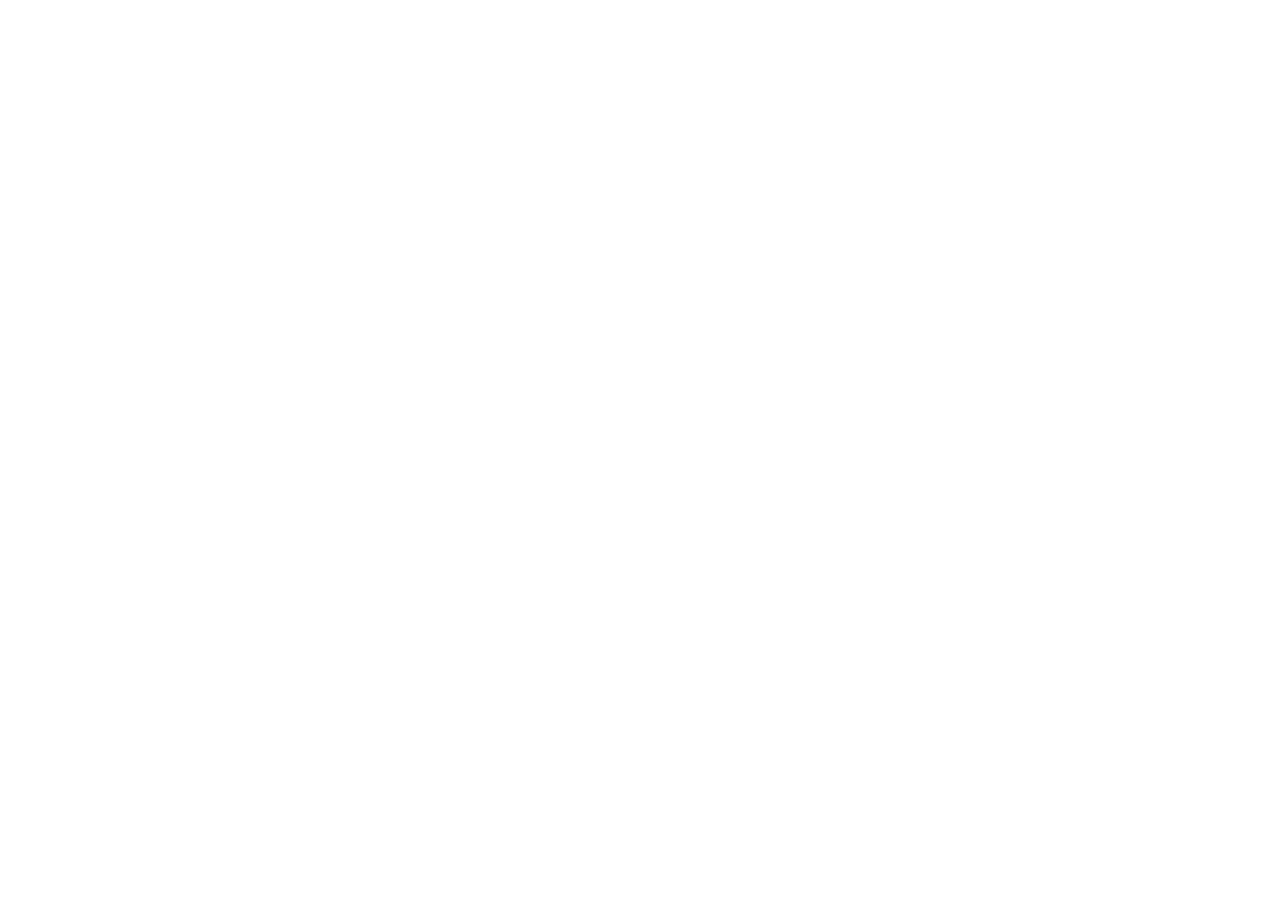
==== companies.html @ 813297e2 "Created companies page including total amount and list of companies sections" ====
<!DOCTYPE html>
<html lang="en">
<head>
    <meta charset="UTF-8">
    <meta name="viewport" content="width=device-width, initial-scale=1.0">
    <meta http-equiv="X-UA-Compatible" content="ie=edge">
    <link rel="stylesheet" type="text/css" media="screen" href="style.css" />
    <script type="text/javascript" src="script.js"></script>
    <title>Companies</title>
</head>
<body onload="getAPI()">
    <section class="companies">
        <div id="total" ></div>
    </section>
    <section class="companies">
        <ul id="list"></ul>
    </section>
    <section id="location" class="companies">

            <div class="lds-spinner"><div></div><div></div><div></div><div></div><div></div><div></div><div></div><div></div><div></div><div></div><div></div><div></div></div>

    </section>
    <section id="news" class="companies"></section>
</body>
</html>
---- style.css ----
* {
    margin: 0;
    padding: 0;
    box-sizing: border-box;
    font-family: arial;
}

a {
    text-decoration: none;
  }

form {
    display: flex;
    flex-direction: column;
    width: 380px;
    height: 380px;
    margin: 50px auto;
    padding: 3px;
    border: 1px #ccc solid;
    border-radius: 5px;
}

.inputWrapper {
    border: solid 1px #ccc;
    border-radius: 5px;
    padding: 0 8px;
    margin: 3px 3px;
    position: relative;
}

.inputWrapper input {
    font-size: 16px;
    outline: 0;
    border: none;
    background: 0 0;
    color: #7c6f7e;
    padding: 16px 0 10px;
    width: 100%;
    height: 100%;
}

label {
    font-size: 16px;
    position: absolute;
    transform-origin: top left;
    transform: translate(0, 16px) scale(1);
    transition: all .2s ease-in-out;
}

.inputWrapper.active label {
    transform: translate(0, 4px) scale(.75);
    letter-spacing: 1px;
}

select {
    font-size: 16px;
    outline: 0;
    border: solid 1px #ccc;
    padding: 0 8px;
    margin: 3px 3px;
    height: 48px;
}

select option {
    padding: 16px 0 10px;
}

#conditionsContainer {
    display: flex;
    align-items: center;
    color: #857874;
    height: 48px;
    margin: 3px 3px;
    padding: 16px 0 10px;
}

#conditionsContainer input {
    margin: 0 10px;
}

#conditionsContainer a:hover {
    color: #c59480;
}

#button {
    height: 48px;
    display: flex;
    justify-content: flex-end;
    margin: 3px 3px;
}

button {
    border: none;
    border-radius: 2px;
    color: #757575;
    position: relative;
    height: 100%;
    margin: 0;
    min-width: 64px;
    padding: 0 16px;
    display: inline-block;
    font-size: 16px;
    font-weight: 500;
    text-transform: uppercase;
    will-change: box-shadow;
    transition: box-shadow .2s cubic-bezier(.4, 0, 1, 1), background-color .2s cubic-bezier(.4, 0, .2, 1), color .2s cubic-bezier(.4, 0, .2, 1);
    outline: none;
    cursor: pointer;
    text-decoration: none;
    text-align: center;
}

button:hover {
    background-color: rgba(158, 158, 158, .2);
}

button:active {
    background-color: rgba(158, 158, 158, .4);
}

/* loaders */

.lds-spinner {
    color: official;
    display: inline-block;
    position: relative;
    width: 64px;
    height: 64px;
}

.lds-spinner div {
    transform-origin: 32px 32px;
    animation: lds-spinner 1.2s linear infinite;
}

.lds-spinner div:after {
    content: " ";
    display: block;
    position: absolute;
    top: 3px;
    left: 29px;
    width: 5px;
    height: 14px;
    border-radius: 20%;
    background: #fff;
}

.lds-spinner div:nth-child(1) {
    transform: rotate(0deg);
    animation-delay: -1.1s;
}

.lds-spinner div:nth-child(2) {
    transform: rotate(30deg);
    animation-delay: -1s;
}

.lds-spinner div:nth-child(3) {
    transform: rotate(60deg);
    animation-delay: -0.9s;
}

.lds-spinner div:nth-child(4) {
    transform: rotate(90deg);
    animation-delay: -0.8s;
}

.lds-spinner div:nth-child(5) {
    transform: rotate(120deg);
    animation-delay: -0.7s;
}

.lds-spinner div:nth-child(6) {
    transform: rotate(150deg);
    animation-delay: -0.6s;
}

.lds-spinner div:nth-child(7) {
    transform: rotate(180deg);
    animation-delay: -0.5s;
}

.lds-spinner div:nth-child(8) {
    transform: rotate(210deg);
    animation-delay: -0.4s;
}

.lds-spinner div:nth-child(9) {
    transform: rotate(240deg);
    animation-delay: -0.3s;
}

.lds-spinner div:nth-child(10) {
    transform: rotate(270deg);
    animation-delay: -0.2s;
}

.lds-spinner div:nth-child(11) {
    transform: rotate(300deg);
    animation-delay: -0.1s;
}

.lds-spinner div:nth-child(12) {
    transform: rotate(330deg);
    animation-delay: 0s;
}

@keyframes lds-spinner {
    0% {
      opacity: 1;
    }
    100% {
      opacity: 0;
    }
}
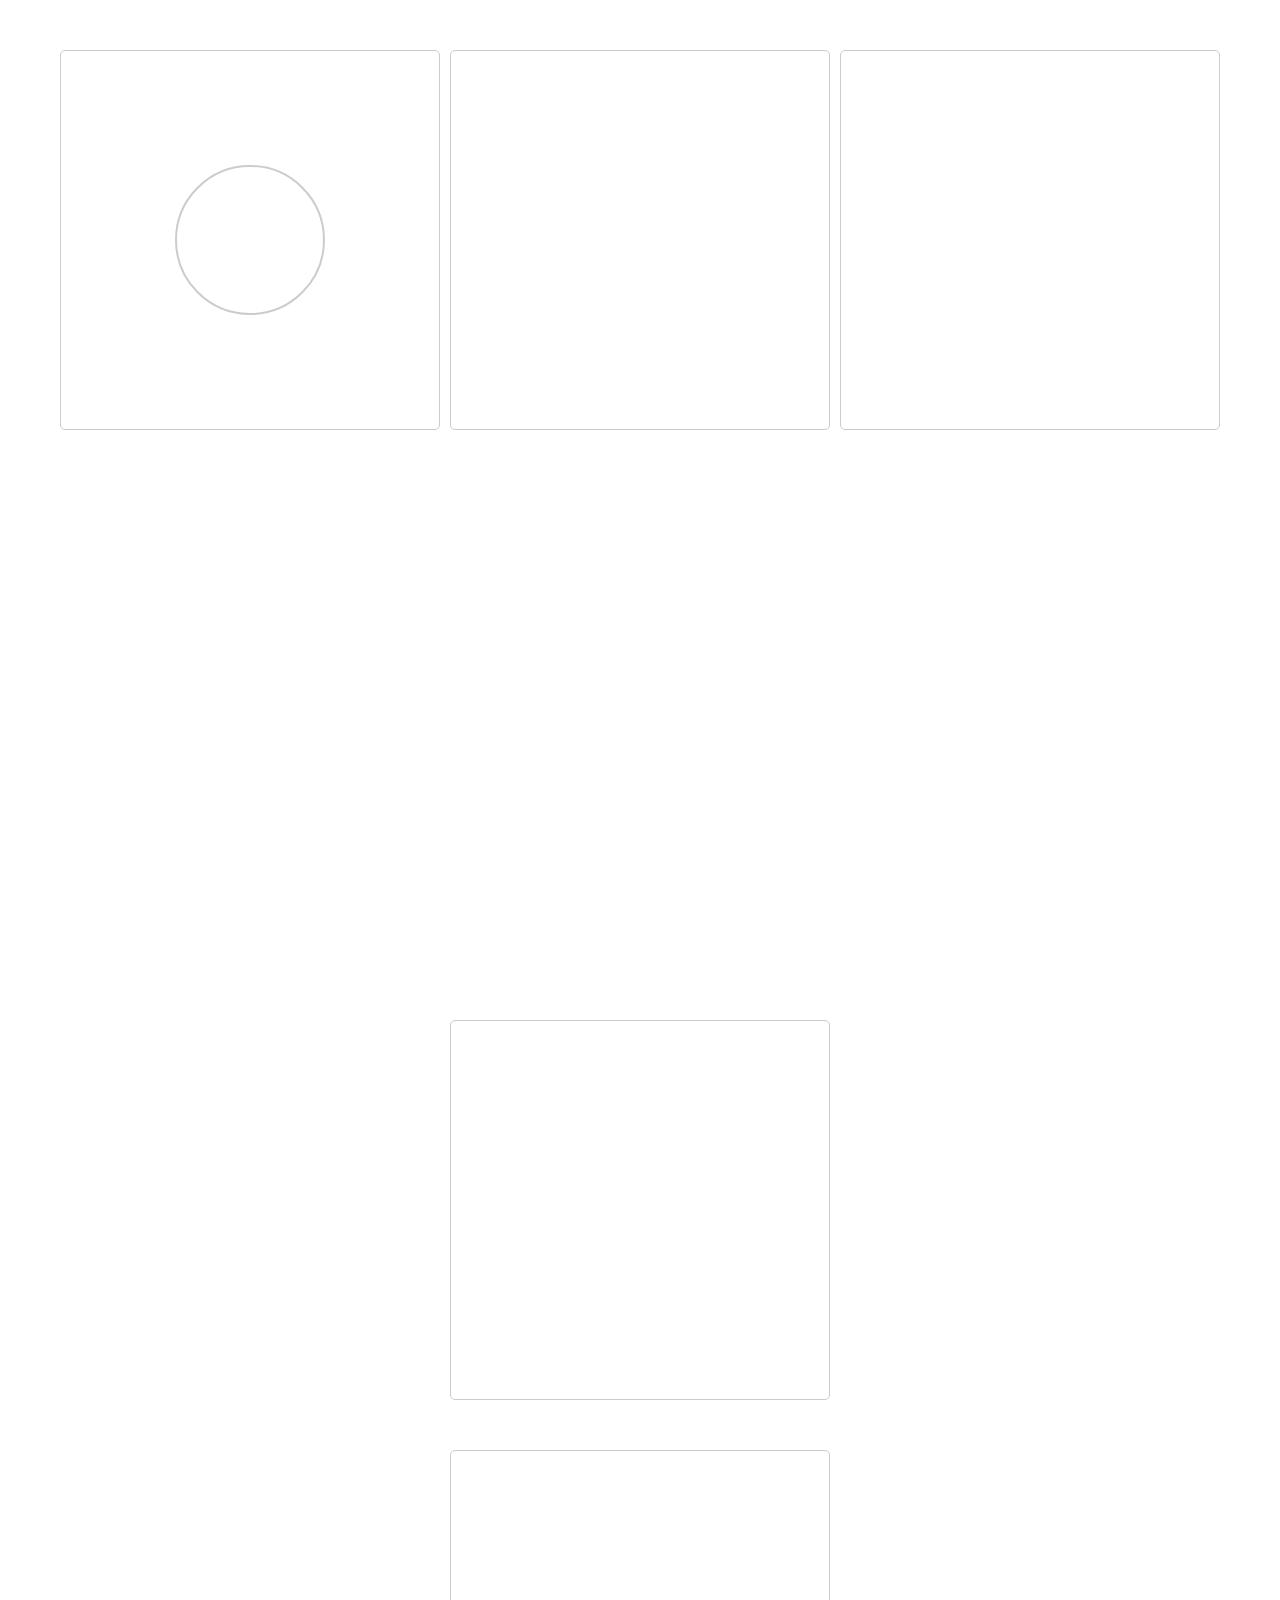
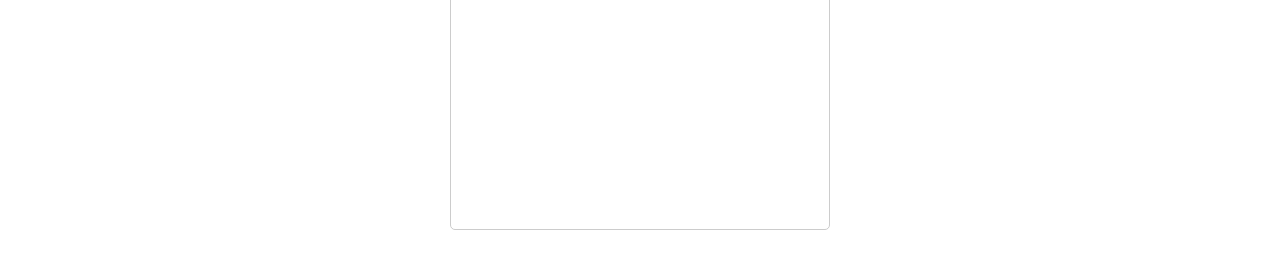
==== commit 63ad57c2: "Elements of companies list return partners" ====
--- a/companies.html
+++ b/companies.html
@@ -8,18 +8,20 @@
     <script type="text/javascript" src="script.js"></script>
     <title>Companies</title>
 </head>
-<body onload="getAPI()">
-    <section class="companies">
-        <div id="total" ></div>
-    </section>
-    <section class="companies">
-        <ul id="list"></ul>
-    </section>
-    <section id="location" class="companies">
-
-            <div class="lds-spinner"><div></div><div></div><div></div><div></div><div></div><div></div><div></div><div></div><div></div><div></div><div></div><div></div></div>
-
-    </section>
-    <section id="news" class="companies"></section>
+<body>
+    <div id="companiesWrapper">
+        <section class="companies">
+            <div id="total"></div>
+        </section>
+        <section class="companies">
+            <!-- <div id="spinner"></div> -->
+            <ul id="list"></ul>
+        </section>
+        <section class="companies">
+            <ul id="partners"></div>
+        </section>
+        <section id="location" class="companies"></section>
+        <section id="news" class="companies"></section>
+    </div>
 </body>
 </html>--- a/style.css
+++ b/style.css
@@ -118,98 +118,86 @@
     background-color: rgba(158, 158, 158, .4);
 }
 
+/* companies page */
+
+#companiesWrapper {
+    width: 100%;
+    display: grid;
+    grid-template-columns: repeat(auto-fill, minmax(320px, 380px));
+    grid-template-rows: 1fr 1fr;
+    grid-gap: 10px;
+    justify-content: center;
+}
+
+.companies {
+    width: 380px;
+    height: 380px;
+    margin: 50px auto;
+    border: 1px #ccc solid;
+    border-radius: 5px;
+    display: flex;
+    justify-content: center;
+    align-items: center;
+    overflow-y: auto;
+}
+
+#total {
+    width: 150px;
+    height: 150px;;
+    font-size: 40px;
+    border: 2px solid #ccc;
+    border-radius: 50%;
+    display: flex;
+    justify-content: center;
+    align-items: center;
+}
+
+ul {
+    height: inherit;
+    width: inherit;
+}
+
+li {
+    border-bottom: solid 1px #ccc;
+    padding: 10px 10px;
+    font-size: 16px;
+    list-style: none;
+    cursor: pointer;
+}
+
+.clicked {
+    background-color: #ccc;
+}
+
 /* loaders */
 
-.lds-spinner {
-    color: official;
-    display: inline-block;
-    position: relative;
-    width: 64px;
-    height: 64px;
-}
-
-.lds-spinner div {
-    transform-origin: 32px 32px;
-    animation: lds-spinner 1.2s linear infinite;
-}
-
-.lds-spinner div:after {
-    content: " ";
-    display: block;
+/* #spinner{
+    visibility: hidden;
+    width: 80px;
+    height: 80px;
+  
+    border: 2px solid #f3f3f3;
+    border-top:3px solid #f25a41;
+    border-radius: 100%;
+  
     position: absolute;
-    top: 3px;
-    left: 29px;
-    width: 5px;
-    height: 14px;
-    border-radius: 20%;
-    background: #fff;
-}
-
-.lds-spinner div:nth-child(1) {
-    transform: rotate(0deg);
-    animation-delay: -1.1s;
-}
-
-.lds-spinner div:nth-child(2) {
-    transform: rotate(30deg);
-    animation-delay: -1s;
-}
-
-.lds-spinner div:nth-child(3) {
-    transform: rotate(60deg);
-    animation-delay: -0.9s;
-}
-
-.lds-spinner div:nth-child(4) {
-    transform: rotate(90deg);
-    animation-delay: -0.8s;
-}
-
-.lds-spinner div:nth-child(5) {
-    transform: rotate(120deg);
-    animation-delay: -0.7s;
-}
-
-.lds-spinner div:nth-child(6) {
-    transform: rotate(150deg);
-    animation-delay: -0.6s;
-}
-
-.lds-spinner div:nth-child(7) {
-    transform: rotate(180deg);
-    animation-delay: -0.5s;
-}
-
-.lds-spinner div:nth-child(8) {
-    transform: rotate(210deg);
-    animation-delay: -0.4s;
-}
-
-.lds-spinner div:nth-child(9) {
-    transform: rotate(240deg);
-    animation-delay: -0.3s;
-}
-
-.lds-spinner div:nth-child(10) {
-    transform: rotate(270deg);
-    animation-delay: -0.2s;
-}
-
-.lds-spinner div:nth-child(11) {
-    transform: rotate(300deg);
-    animation-delay: -0.1s;
-}
-
-.lds-spinner div:nth-child(12) {
-    transform: rotate(330deg);
-    animation-delay: 0s;
-}
-
-@keyframes lds-spinner {
-    0% {
-      opacity: 1;
+    top:0;
+    bottom:0;
+    left:0;
+    right: 0;
+    margin: auto;
+  
+    animation: spin 1s infinite linear;
+  }
+  
+  @keyframes spin {
+    from {
+        transform: rotate(0deg);
+    } to {
+        transform: rotate(360deg);
     }
-    100% {
-      opacity: 0;
-    }
-}+  }
+  
+  #spinner.show {
+    visibility: visible;
+  } */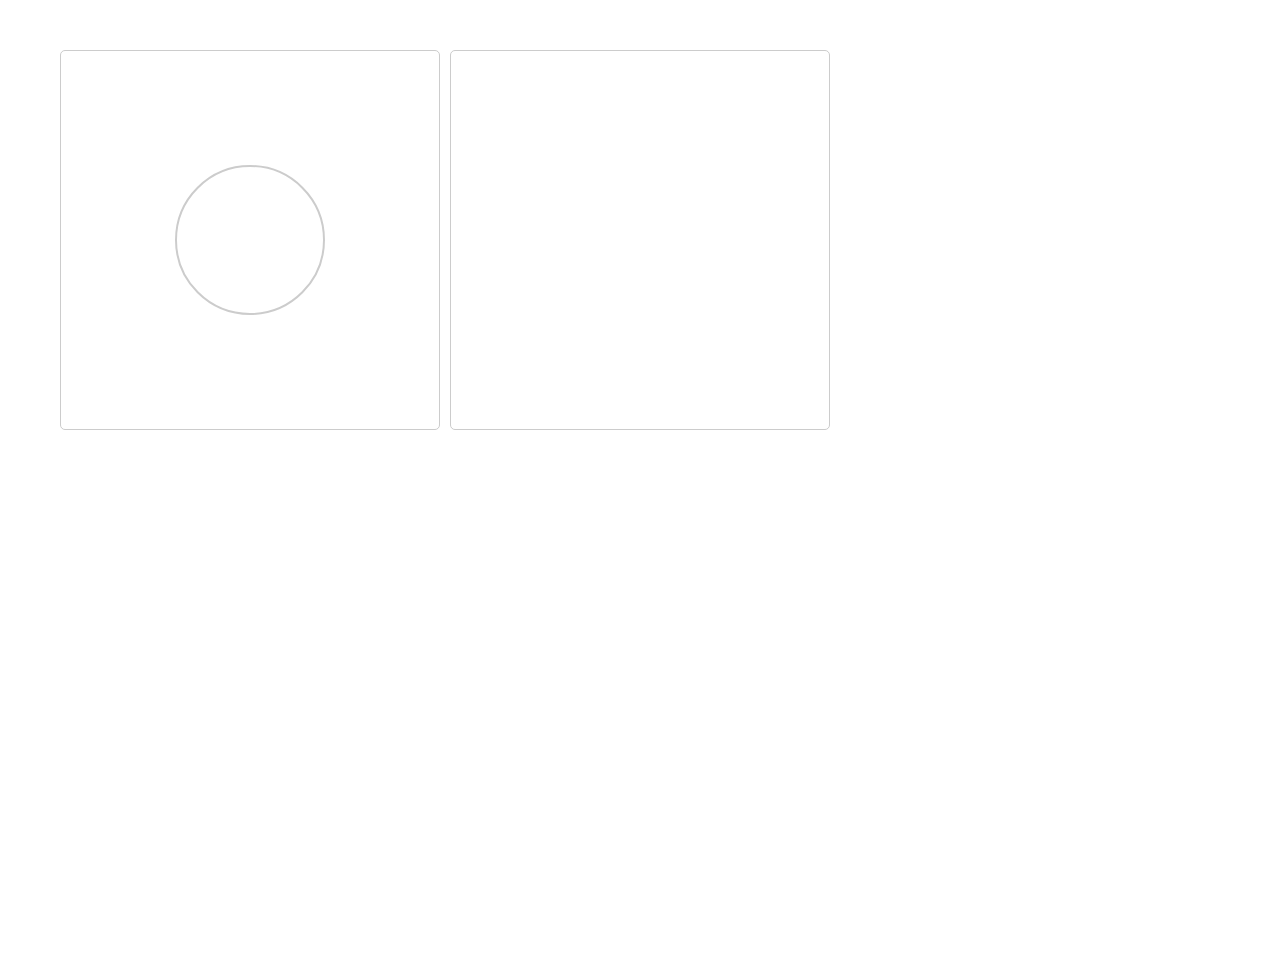
==== commit e6fb4343: "Created partners' section fading via jQuery" ====
--- a/companies.html
+++ b/companies.html
@@ -5,23 +5,24 @@
     <meta name="viewport" content="width=device-width, initial-scale=1.0">
     <meta http-equiv="X-UA-Compatible" content="ie=edge">
     <link rel="stylesheet" type="text/css" media="screen" href="style.css" />
+    <script src="https://ajax.googleapis.com/ajax/libs/jquery/3.4.1/jquery.min.js"></script>
     <script type="text/javascript" src="script.js"></script>
     <title>Companies</title>
 </head>
-<body>
+<body onload="getAPI()">
     <div id="companiesWrapper">
         <section class="companies">
             <div id="total"></div>
         </section>
         <section class="companies">
             <!-- <div id="spinner"></div> -->
-            <ul id="list"></ul>
+            <ul id="list" class="select"></ul>
         </section>
-        <section class="companies">
+        <section id="partnersWrapper" class="companies hide">
             <ul id="partners"></div>
         </section>
-        <section id="location" class="companies"></section>
-        <section id="news" class="companies"></section>
+        <!-- <section id="location" class="companies"></section>
+        <section id="news" class="companies"></section> -->
     </div>
 </body>
 </html>--- a/style.css
+++ b/style.css
@@ -169,6 +169,10 @@
     background-color: #ccc;
 }
 
+.hide {
+    display: none;
+}
+
 /* loaders */
 
 /* #spinner{
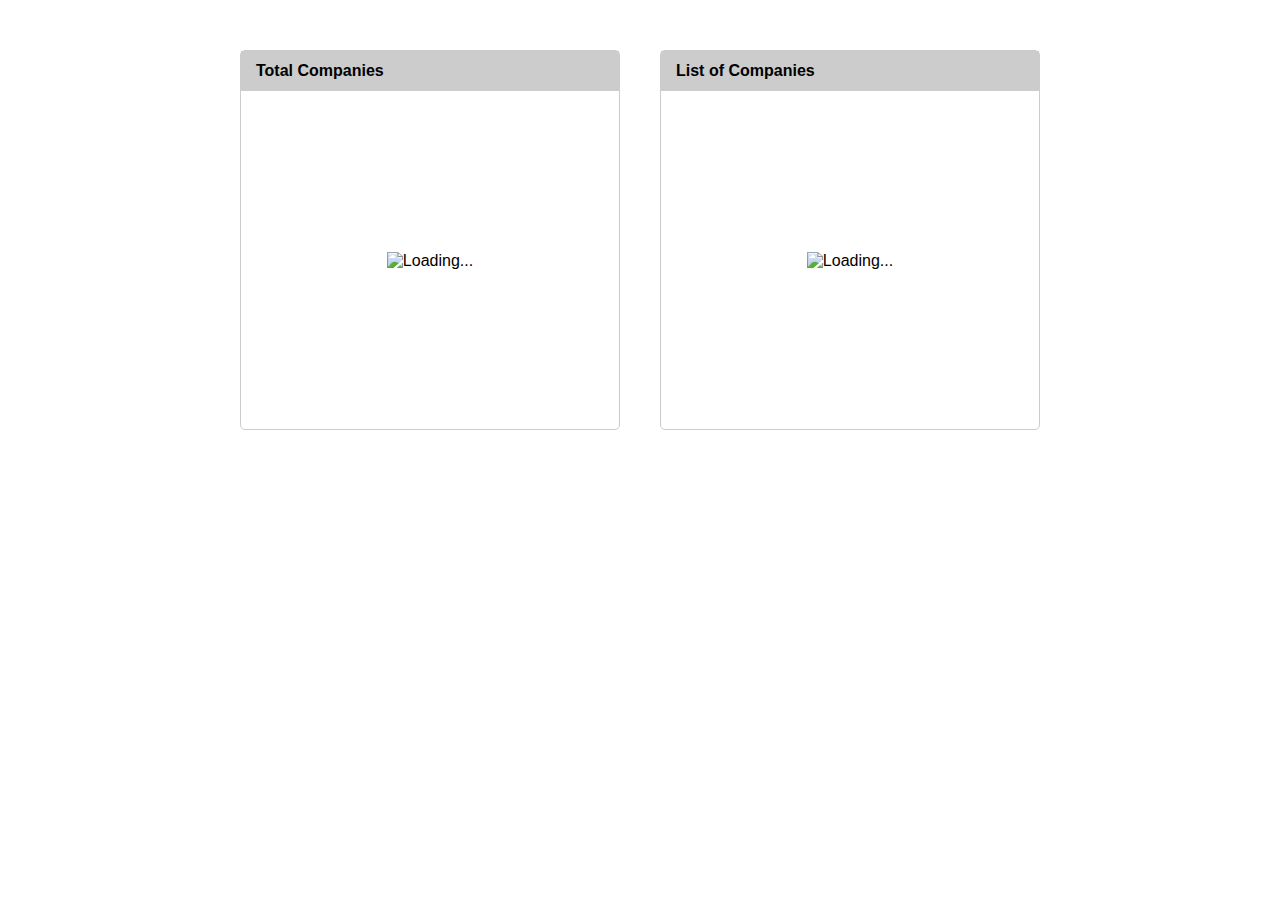
==== commit 208e85b5: "Added responsibility, loaders, fixed some styles" ====
--- a/companies.html
+++ b/companies.html
@@ -1,28 +1,40 @@
 <!DOCTYPE html>
 <html lang="en">
 <head>
-    <meta charset="UTF-8">
+    <meta charset="utf-8">
+    <meta http-equiv="X-UA-Compatible" content="ie=edge">
     <meta name="viewport" content="width=device-width, initial-scale=1.0">
-    <meta http-equiv="X-UA-Compatible" content="ie=edge">
-    <link rel="stylesheet" type="text/css" media="screen" href="style.css" />
+    <link rel="stylesheet" type="text/css" media="screen" href="css/style.css"/>
+    <link rel="stylesheet" type="text/css" media="screen and (max-device-width: 500px)" href="css/mobile.css"/>
     <script src="https://ajax.googleapis.com/ajax/libs/jquery/3.4.1/jquery.min.js"></script>
-    <script type="text/javascript" src="script.js"></script>
+    <script type="text/javascript" src="script/companies.js"></script>
     <title>Companies</title>
 </head>
 <body onload="getAPI()">
-    <div id="companiesWrapper">
-        <section class="companies">
-            <div id="total"></div>
+    <div id="sectionsContainer">
+        <section id="totalSection" class="companiesSection">
+            <h3>Total Companies</h3>
+            <div id="totalWrapper" class="companiesWrapper">
+                
+                    <img id="loader1" src="https://d3n32ilufxuvd1.cloudfront.net/53b197c1a13869f147fc849e/1123939/upload-f06c0080-95b1-11e8-a77a-adcc45c7aad8.gif" alt="Loading..."></img>
+                
+                <div id="total"></div>
+            </div>
         </section>
-        <section class="companies">
-            <!-- <div id="spinner"></div> -->
-            <ul id="list" class="select"></ul>
+        <section id="listSection" class="companiesSection">
+            <h3>List of Companies</h2>
+            <div id="listWrapper" class="companiesWrapper">
+                    <img id="loader2" src="https://d3n32ilufxuvd1.cloudfront.net/53b197c1a13869f147fc849e/1123939/upload-f06c0080-95b1-11e8-a77a-adcc45c7aad8.gif" alt="Loading..."></img>
+                <ul id="list"></ul>
+                </div>
+            </div>
         </section>
-        <section id="partnersWrapper" class="companies hide">
-            <ul id="partners"></div>
+        <section id="partnersSection" class="companiesSection hide">
+            <h3>Company partners</h2>
+            <div class="companiesWrapper">
+                <ul id="partners"></div>
+            </div>
         </section>
-        <!-- <section id="location" class="companies"></section>
-        <section id="news" class="companies"></section> -->
     </div>
 </body>
 </html>--- a/css/style.css
+++ b/css/style.css
@@ -0,0 +1,231 @@
+* {
+    margin: 0;
+    padding: 0;
+    box-sizing: border-box;
+    font-family: arial;
+    font-size: 16px;
+}
+
+a {
+    text-decoration: none;
+  }
+
+form {
+    display: flex;
+    flex-direction: column;
+    width: 380px;
+    margin: 50px auto;
+    padding: 3px;
+    border: 1px #ccc solid;
+    border-radius: 5px;
+}
+
+.inputWrapper {
+    border: solid 1px #ccc;
+    border-radius: 5px;
+    padding: 0 8px;
+    margin: 3px 3px;
+    position: relative;
+}
+
+.inputWrapper input {
+    outline: 0;
+    border: none;
+    background: 0 0;
+    color: #7c6f7e;
+    padding: 16px 0 10px;
+    width: 100%;
+    height: 100%;
+}
+
+label {
+    position: absolute;
+    transform-origin: top left;
+    transform: translate(0, 16px) scale(1);
+    transition: all .2s ease-in-out;
+}
+
+.inputWrapper.active label {
+    transform: translate(0, 4px) scale(.75);
+    letter-spacing: 1px;
+}
+
+select {
+    outline: 0;
+    border: solid 1px #ccc;
+    padding: 0 8px;
+    margin: 3px 3px;
+    height: 48px;
+}
+
+select option {
+    padding: 16px 0 10px;
+}
+
+#conditionsContainer {
+    display: flex;
+    align-items: center;
+    color: #857874;
+    height: 48px;
+    margin: 3px 3px;
+    padding: 16px 0 10px;
+}
+
+#conditionsContainer input {
+    margin: 0 10px;
+}
+
+#conditionsContainer a:hover {
+    color: #c59480;
+}
+
+#button {
+    height: 48px;
+    display: flex;
+    justify-content: flex-end;
+    margin: 3px 3px;
+}
+
+button {
+    border: none;
+    border-radius: 2px;
+    color: #fff;
+    position: relative;
+    height: 100%;
+    margin: 0;
+    min-width: 64px;
+    padding: 0 16px;
+    display: inline-block;
+    font-weight: 500;
+    text-transform: uppercase;
+    will-change: box-shadow;
+    transition: box-shadow .2s cubic-bezier(.4, 0, 1, 1), background-color .2s cubic-bezier(.4, 0, .2, 1), color .2s cubic-bezier(.4, 0, .2, 1);
+    outline: none;
+    cursor: pointer;
+    text-decoration: none;
+    text-align: center;
+}
+
+button:hover {
+    background-color: rgba(158, 158, 158, .2);
+}
+
+button:active {
+    background-color: rgba(158, 158, 158, .4);
+}
+
+/* companies page */
+
+#sectionsContainer {
+    width: 840px;
+    margin: 0 auto;
+    padding-top: 50px;
+    display: grid;
+    grid-template-columns: repeat(auto-fill, minmax(320px, 380px));
+    grid-template-rows: 1fr 1fr;
+    grid-gap: 40px;
+    justify-content: center;
+}
+
+.companiesSection {
+    width: 380px;
+    height: 380px;
+    margin: 0 auto;
+    border: 1px #ccc solid;
+    border-radius: 5px;
+}
+
+.companiesWrapper {
+    overflow-y: auto;
+    width: 100%;
+    height: 340px;
+    position: relative;
+}
+
+h3 {
+    background-color: #ccc;
+    width: 100%;
+    line-height: 40px;
+    padding: 0 15px;
+}
+
+#totalWrapper,
+#listWrapper,
+#percentage {
+    display: flex;
+    justify-content: center;
+    align-items: center;
+}
+
+#total {
+    width: 150px;
+    height: 150px;;
+    font-size: 24px;
+    border: 2px solid #ccc;
+    border-radius: 50%;
+    display: flex;
+    justify-content: center;
+    align-items: center;
+}
+
+ul {
+    height: 100%;
+    width: 100%;
+}
+
+li {
+    border-bottom: 1px solid #ccc;
+    padding: 10px 10px;
+    list-style: none;
+    cursor: pointer;
+}
+
+#partnersSection {
+    width: 100%;
+    grid-column: 1 / 3;
+}
+
+#partnersSection.partnersWrapper {
+    overflow: auto;
+}
+
+#partners {
+    transform: rotate(-90deg);
+    display: block;
+    width: 340px;
+    height: 100%;
+}
+
+#partners>li {
+    line-height: 60px;
+    font-size: 24px;
+    display: flex;
+    justify-content: space-between;
+    align-items: center;
+    padding: 10px 30px;
+}
+
+#percentage {
+    transform: rotate(90deg);
+    width: 60px;
+    height: 60px;
+    border: 1px solid #ccc;
+    border-radius: 50%;
+    padding: 3px 3px;
+}
+
+.clicked {
+    background-color: #ccc;
+}
+
+.hide {
+    display: none;
+}
+
+/* loaders */
+
+#loader1,
+#loader2 {
+    display: none;
+    position: absolute;
+}
--- a/css/mobile.css
+++ b/css/mobile.css
@@ -0,0 +1,107 @@
+* {
+    font-size: 12px;
+}
+
+form {
+    width: 320px;
+    margin: 30px auto;
+    padding: 2px;
+}
+
+.inputWrapper {
+    padding: 0 6px;
+    margin: 2px 2px;
+}
+
+.inputWrapper input {
+    padding: 12px 0 10px;
+}
+
+label {
+    transform: translate(0, 12px) scale(1);
+}
+
+.inputWrapper.active label {
+    transform: translate(0, 3px) scale(.75);
+}
+
+select {
+    padding: 0 6px;
+    margin: 2px 2px;
+    height: 32px;
+}
+
+select option {
+    padding: 12px 0 8px;
+}
+
+#conditionsContainer {
+    height: 32px;
+    margin: 2px 2px;
+    height: 32px;
+}
+
+#conditionsContainer input {
+    margin: 0 8px;
+}
+
+#button {
+    height: 32px;
+    margin: 2px 2px;
+}
+
+button {
+    min-width: 42px;
+    padding: 0 12px;
+}
+
+#sectionsContainer {
+    width: 320px;
+    margin: 15px auto;
+    padding-top: 20px;
+    grid-template-columns: minmax(320px, 380px);
+    grid-gap: 30px;
+}
+
+.companiesSection {
+    width: 300px;
+    height: 300px;
+}
+
+.companiesWrapper {
+    height: 270px;
+}
+
+h3 {
+    line-height: 30px;
+    padding: 0 10px;
+}
+
+#total {
+    font-size: 18px;
+    border: 1px solid #ccc;
+}
+
+li {
+    padding: 7px 7px;
+}
+
+#partnersSection {
+    grid-column: 1 / 1;
+}
+
+#partners {
+    width: 270px;
+}
+
+#partners>li {
+    line-height: 40px;
+    font-size: 18px;
+    padding: 7px 20px;
+}
+
+#percentage {
+    width: 40px;
+    height: 40px;
+    padding: 2px 2px;
+}
